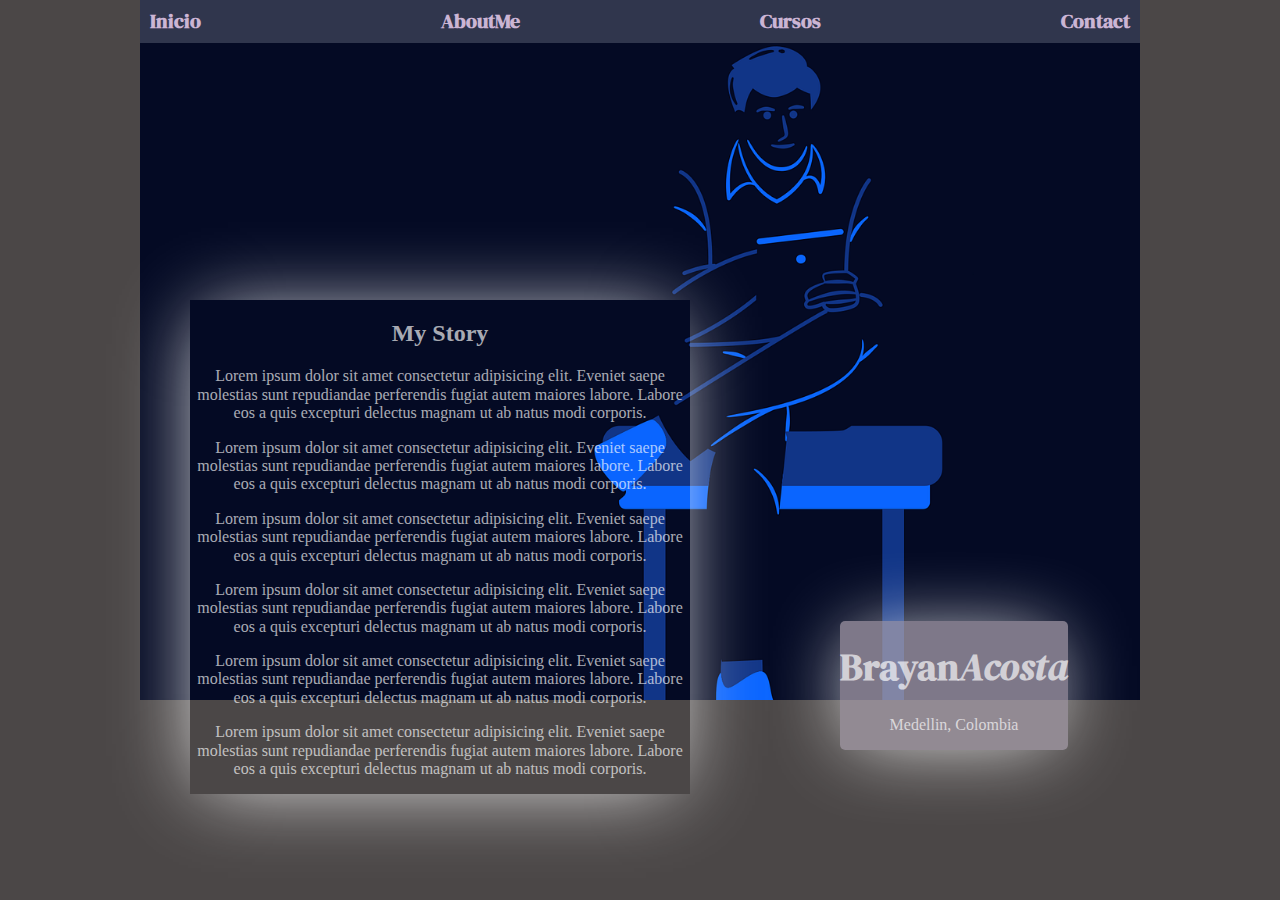
==== about.html @ bab29eaa "creabdo el html de about y contact, dando estilos a los html creados, tambien organizando codigo de " ====
<!DOCTYPE html>
<html lang="en">
<head>
    <meta charset="UTF-8">
    <meta name="viewport" content="width=device-width, initial-scale=1.0">
    <title>My portfolio</title>
    <link rel="preconnect" href="https://fonts.googleapis.com">
    <link rel="preconnect" href="https://fonts.gstatic.com" crossorigin>
    <link href="https://fonts.googleapis.com/css2?family=DM+Serif+Display&display=swap" rel="stylesheet">
    <link rel="preconnect" href="https://fonts.googleapis.com">
    <link rel="preconnect" href="https://fonts.gstatic.com" crossorigin>
    <link href="https://fonts.googleapis.com/css2?family=DM+Serif+Display&family=Zilla+Slab&display=swap" rel="stylesheet">
    <link rel="stylesheet" href="/css/style.css">
    <link rel="stylesheet" href="/css/normalizw.css">
</head>
<body>
    <div class="container">
        <header class="header-about">
            <div class="nav-bg">
                <nav class="nav-principal container">
                    <a href="index.html">Inicio</a>
                    <a href="about.html">AboutMe</a>
                    <a href="news.html">Cursos</a>
                    <a href="contact.html">Contact</a>
                </nav>
            </div>
            <div class="nav-text">
                <h1 class="titulo">Brayan<i>Acosta</i></h1>
                <p>Medellin, Colombia</p>
            </div>
        
    </header>
    </section>
    <main class="story">
        <div class="story-text">
            <h2>My Story</h2>
            <p>Lorem ipsum dolor sit amet consectetur adipisicing elit. Eveniet saepe molestias sunt repudiandae perferendis fugiat autem maiores labore. Labore eos a quis excepturi delectus magnam ut ab natus modi corporis.</p>
            <p>Lorem ipsum dolor sit amet consectetur adipisicing elit. Eveniet saepe molestias sunt repudiandae perferendis fugiat autem maiores labore. Labore eos a quis excepturi delectus magnam ut ab natus modi corporis.</p>
            <p>Lorem ipsum dolor sit amet consectetur adipisicing elit. Eveniet saepe molestias sunt repudiandae perferendis fugiat autem maiores labore. Labore eos a quis excepturi delectus magnam ut ab natus modi corporis.</p>
            <p>Lorem ipsum dolor sit amet consectetur adipisicing elit. Eveniet saepe molestias sunt repudiandae perferendis fugiat autem maiores labore. Labore eos a quis excepturi delectus magnam ut ab natus modi corporis.</p>
            <p>Lorem ipsum dolor sit amet consectetur adipisicing elit. Eveniet saepe molestias sunt repudiandae perferendis fugiat autem maiores labore. Labore eos a quis excepturi delectus magnam ut ab natus modi corporis.</p>
            <p>Lorem ipsum dolor sit amet consectetur adipisicing elit. Eveniet saepe molestias sunt repudiandae perferendis fugiat autem maiores labore. Labore eos a quis excepturi delectus magnam ut ab natus modi corporis.</p>
        </div>
    </main>
    </div>
   
</body>
</html>
---- css/style.css ----
:root{
    --white: #ffffff;
    --black: #212121;
    --primary: #79afa089;
    --secoundary: #d7e2ec3b;
    --gray: #757575;

    --font-primary: "DM Serif Display", serif;
    --fon-generic:"Zilla Slab", serif; 
}

body{
    background-color: #444040f5;
}
html {
    font-size: 62.5%;
}
body{
    font-size: 16px;
}
.titulo{
    text-align: center;
    font-size: 3.8rem;
    
    font-family: var(--font-primary)
}
/*container*/
.container{
    max-width: 100rem;
    margin: 0 auto;
}

/*Nav principal - Header*/

.header-hero{
    background-image: url('/img/hero.jpg');
    height: 700px;
    width: 100%;
    background-position: center;
    background-repeat: no-repeat;
    background-size: cover;
    position: relative;
}
.header-about{
    background-image: url('/img/about.png');
    height: 700px;
    width: 100%;
    background-position: center;
    background-repeat: no-repeat;
    background-size: cover;
    position: relative;
}
.header-contact{
    background-image: url('/img/contact.jpg');
    height: 700px;
    width: 100%;
    background-position: center;
    background-repeat: no-repeat;
    background-size: cover;
    position: relative;
}
.nav-bg{
    background-color: var(--secoundary);
    opacity: 0.9;
}
.nav-principal{
    display: flex;
    flex-direction: column;
    align-items: center;
    
}
@media(min-width: 480px){
    .nav-principal{
        flex-direction: row;
        justify-content: space-between;
    }
}
.nav-principal a{
    font-family: var(--font-primary);
    color: #e1c8e8;
    font-weight: 700;
    font-size: 2rem;
    padding: 1rem;
    text-decoration: none;
}
.nav-principal a:hover{
    background-color: #ffffff87;
}

.test{
    color: #c3bccc;
}

.nav-text{
    position: absolute;
    box-shadow: -3px 3px 78px -14px rgba(247,247,247,1);
    bottom: -50px;
    left: 700px;
    width: auto;
    height: auto;
    color: #ffffffac;
    justify-content: space-between;
    align-self: flex-end;
    background-color: #aea4b1b7;
    text-align: center;
    border-radius: 0.5rem;
}

.story-text{
    position: absolute;
    box-shadow: -3px 3px 78px -14px rgba(247,247,247,1);
    top: 300px;
    max-width: 500px;
    height: auto;
    color: #ffffffac;
    text-align: center;
    margin-left: 5rem ;
}
.form-contact{
    position: absolute;
    box-shadow: -3px 3px 78px -14px rgba(247,247,247,1);
    top: 500px;
    max-width: 500px;
    height: auto;
    color: #ffffffac;
    text-align: center;
    margin-left: 5rem ;
}
---- css/normalizw.css ----
/*! normalize.css v8.0.1 | MIT License | github.com/necolas/normalize.css */

/* Document
   ========================================================================== */

/**
 * 1. Correct the line height in all browsers.
 * 2. Prevent adjustments of font size after orientation changes in iOS.
 */

 html {
    line-height: 1.15; /* 1 */
    -webkit-text-size-adjust: 100%; /* 2 */
  }
  
  /* Sections
     ========================================================================== */
  
  /**
   * Remove the margin in all browsers.
   */
  
  body {
    margin: 0;
  }
  
  /**
   * Render the `main` element consistently in IE.
   */
  
  main {
    display: block;
  }
  
  /**
   * Correct the font size and margin on `h1` elements within `section` and
   * `article` contexts in Chrome, Firefox, and Safari.
   */
  
  h1 {
    font-size: 2em;
    margin: 0.67em 0;
  }
  
  /* Grouping content
     ========================================================================== */
  
  /**
   * 1. Add the correct box sizing in Firefox.
   * 2. Show the overflow in Edge and IE.
   */
  
  hr {
    box-sizing: content-box; /* 1 */
    height: 0; /* 1 */
    overflow: visible; /* 2 */
  }
  
  /**
   * 1. Correct the inheritance and scaling of font size in all browsers.
   * 2. Correct the odd `em` font sizing in all browsers.
   */
  
  pre {
    font-family: monospace, monospace; /* 1 */
    font-size: 1em; /* 2 */
  }
  
  /* Text-level semantics
     ========================================================================== */
  
  /**
   * Remove the gray background on active links in IE 10.
   */
  
  a {
    background-color: transparent;
  }
  
  /**
   * 1. Remove the bottom border in Chrome 57-
   * 2. Add the correct text decoration in Chrome, Edge, IE, Opera, and Safari.
   */
  
  abbr[title] {
    border-bottom: none; /* 1 */
    text-decoration: underline; /* 2 */
    text-decoration: underline dotted; /* 2 */
  }
  
  /**
   * Add the correct font weight in Chrome, Edge, and Safari.
   */
  
  b,
  strong {
    font-weight: bolder;
  }
  
  /**
   * 1. Correct the inheritance and scaling of font size in all browsers.
   * 2. Correct the odd `em` font sizing in all browsers.
   */
  
  code,
  kbd,
  samp {
    font-family: monospace, monospace; /* 1 */
    font-size: 1em; /* 2 */
  }
  
  /**
   * Add the correct font size in all browsers.
   */
  
  small {
    font-size: 80%;
  }
  
  /**
   * Prevent `sub` and `sup` elements from affecting the line height in
   * all browsers.
   */
  
  sub,
  sup {
    font-size: 75%;
    line-height: 0;
    position: relative;
    vertical-align: baseline;
  }
  
  sub {
    bottom: -0.25em;
  }
  
  sup {
    top: -0.5em;
  }
  
  /* Embedded content
     ========================================================================== */
  
  /**
   * Remove the border on images inside links in IE 10.
   */
  
  img {
    border-style: none;
  }
  
  /* Forms
     ========================================================================== */
  
  /**
   * 1. Change the font styles in all browsers.
   * 2. Remove the margin in Firefox and Safari.
   */
  
  button,
  input,
  optgroup,
  select,
  textarea {
    font-family: inherit; /* 1 */
    font-size: 100%; /* 1 */
    line-height: 1.15; /* 1 */
    margin: 0; /* 2 */
  }
  
  /**
   * Show the overflow in IE.
   * 1. Show the overflow in Edge.
   */
  
  button,
  input { /* 1 */
    overflow: visible;
  }
  
  /**
   * Remove the inheritance of text transform in Edge, Firefox, and IE.
   * 1. Remove the inheritance of text transform in Firefox.
   */
  
  button,
  select { /* 1 */
    text-transform: none;
  }
  
  /**
   * Correct the inability to style clickable types in iOS and Safari.
   */
  
  button,
  [type="button"],
  [type="reset"],
  [type="submit"] {
    -webkit-appearance: button;
  }
  
  /**
   * Remove the inner border and padding in Firefox.
   */
  
  button::-moz-focus-inner,
  [type="button"]::-moz-focus-inner,
  [type="reset"]::-moz-focus-inner,
  [type="submit"]::-moz-focus-inner {
    border-style: none;
    padding: 0;
  }
  
  /**
   * Restore the focus styles unset by the previous rule.
   */
  
  button:-moz-focusring,
  [type="button"]:-moz-focusring,
  [type="reset"]:-moz-focusring,
  [type="submit"]:-moz-focusring {
    outline: 1px dotted ButtonText;
  }
  
  /**
   * Correct the padding in Firefox.
   */
  
  fieldset {
    padding: 0.35em 0.75em 0.625em;
  }
  
  /**
   * 1. Correct the text wrapping in Edge and IE.
   * 2. Correct the color inheritance from `fieldset` elements in IE.
   * 3. Remove the padding so developers are not caught out when they zero out
   *    `fieldset` elements in all browsers.
   */
  
  legend {
    box-sizing: border-box; /* 1 */
    color: inherit; /* 2 */
    display: table; /* 1 */
    max-width: 100%; /* 1 */
    padding: 0; /* 3 */
    white-space: normal; /* 1 */
  }
  
  /**
   * Add the correct vertical alignment in Chrome, Firefox, and Opera.
   */
  
  progress {
    vertical-align: baseline;
  }
  
  /**
   * Remove the default vertical scrollbar in IE 10+.
   */
  
  textarea {
    overflow: auto;
  }
  
  /**
   * 1. Add the correct box sizing in IE 10.
   * 2. Remove the padding in IE 10.
   */
  
  [type="checkbox"],
  [type="radio"] {
    box-sizing: border-box; /* 1 */
    padding: 0; /* 2 */
  }
  
  /**
   * Correct the cursor style of increment and decrement buttons in Chrome.
   */
  
  [type="number"]::-webkit-inner-spin-button,
  [type="number"]::-webkit-outer-spin-button {
    height: auto;
  }
  
  /**
   * 1. Correct the odd appearance in Chrome and Safari.
   * 2. Correct the outline style in Safari.
   */
  
  [type="search"] {
    -webkit-appearance: textfield; /* 1 */
    outline-offset: -2px; /* 2 */
  }
  
  /**
   * Remove the inner padding in Chrome and Safari on macOS.
   */
  
  [type="search"]::-webkit-search-decoration {
    -webkit-appearance: none;
  }
  
  /**
   * 1. Correct the inability to style clickable types in iOS and Safari.
   * 2. Change font properties to `inherit` in Safari.
   */
  
  ::-webkit-file-upload-button {
    -webkit-appearance: button; /* 1 */
    font: inherit; /* 2 */
  }
  
  /* Interactive
     ========================================================================== */
  
  /*
   * Add the correct display in Edge, IE 10+, and Firefox.
   */
  
  details {
    display: block;
  }
  
  /*
   * Add the correct display in all browsers.
   */
  
  summary {
    display: list-item;
  }
  
  /* Misc
     ========================================================================== */
  
  /**
   * Add the correct display in IE 10+.
   */
  
  template {
    display: none;
  }
  
  /**
   * Add the correct display in IE 10.
   */
  
  [hidden] {
    display: none;
  }
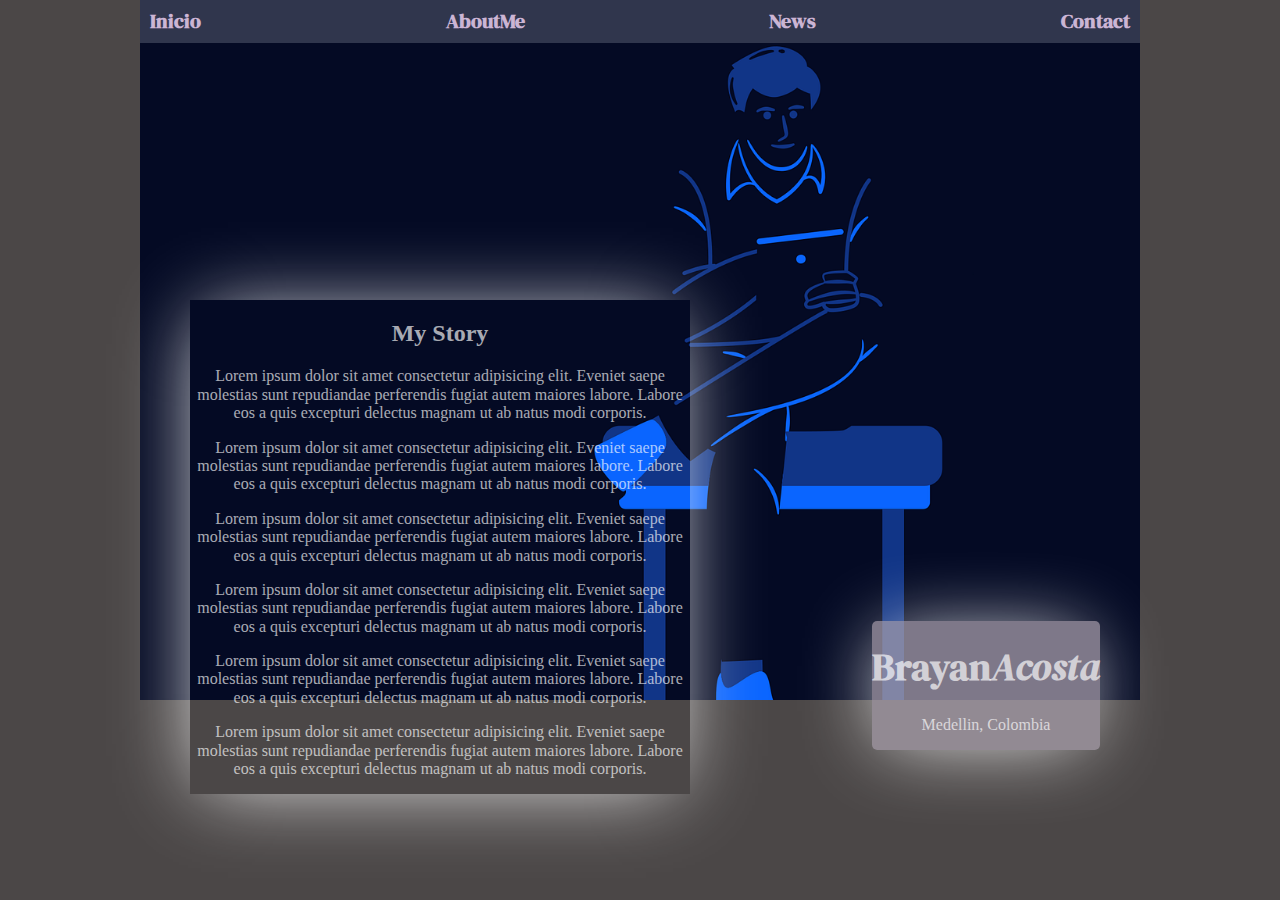
==== commit faa5793a: "organizando responivo de la seccion sobre mi, colocando id en html para dar estilo" ====
--- a/about.html
+++ b/about.html
@@ -20,7 +20,7 @@
                 <nav class="nav-principal container">
                     <a href="index.html">Inicio</a>
                     <a href="about.html">AboutMe</a>
-                    <a href="news.html">Cursos</a>
+                    <a href="news.html">News</a>
                     <a href="contact.html">Contact</a>
                 </nav>
             </div>
@@ -32,7 +32,7 @@
     </header>
     </section>
     <main class="story">
-        <div class="story-text">
+        <div class="story-text" id="story-text">
             <h2>My Story</h2>
             <p>Lorem ipsum dolor sit amet consectetur adipisicing elit. Eveniet saepe molestias sunt repudiandae perferendis fugiat autem maiores labore. Labore eos a quis excepturi delectus magnam ut ab natus modi corporis.</p>
             <p>Lorem ipsum dolor sit amet consectetur adipisicing elit. Eveniet saepe molestias sunt repudiandae perferendis fugiat autem maiores labore. Labore eos a quis excepturi delectus magnam ut ab natus modi corporis.</p>
--- a/css/style.css
+++ b/css/style.css
@@ -21,8 +21,8 @@
 .titulo{
     text-align: center;
     font-size: 3.8rem;
-    
-    font-family: var(--font-primary)
+    font-family: var(--font-primary);
+    color: #ffffffac;
 }
 /*container*/
 .container{
@@ -95,15 +95,20 @@
     position: absolute;
     box-shadow: -3px 3px 78px -14px rgba(247,247,247,1);
     bottom: -50px;
-    left: 700px;
-    width: auto;
-    height: auto;
+    right: 40px;
     color: #ffffffac;
-    justify-content: space-between;
-    align-self: flex-end;
     background-color: #aea4b1b7;
     text-align: center;
     border-radius: 0.5rem;
+}
+@media (max-width: 468px){
+    .nav-text{
+        top: 50%;
+        left: 50%;
+        transform: translate(-50%, 10%);
+        bottom: auto;
+        right: auto;
+    }
 }
 
 .story-text{
@@ -125,4 +130,33 @@
     color: #ffffffac;
     text-align: center;
     margin-left: 5rem ;
+}
+
+/*container cards
+==================*/
+.container-cards{
+    width: 90%;
+    margin: 0 auto;
+    max-width: 1200px;
+    min-height: auto;
+    display: flex;
+    justify-content: space-evenly;
+    gap: 2rem;
+    flex-wrap: wrap;
+}
+
+.content-card{
+    background: #9fbcbd9d;
+    padding-bottom: 2rem;
+    flex-basis: 250px;
+    max-width: 400px;
+    flex-grow: 2;
+    text-align: center;
+    color: #dbd3d3;
+    border-radius: 0.5rem;
+    box-shadow: -3px 3px 78px -14px rgb(154, 147, 147);
+}
+
+.main{
+    margin-top: 10rem;
 }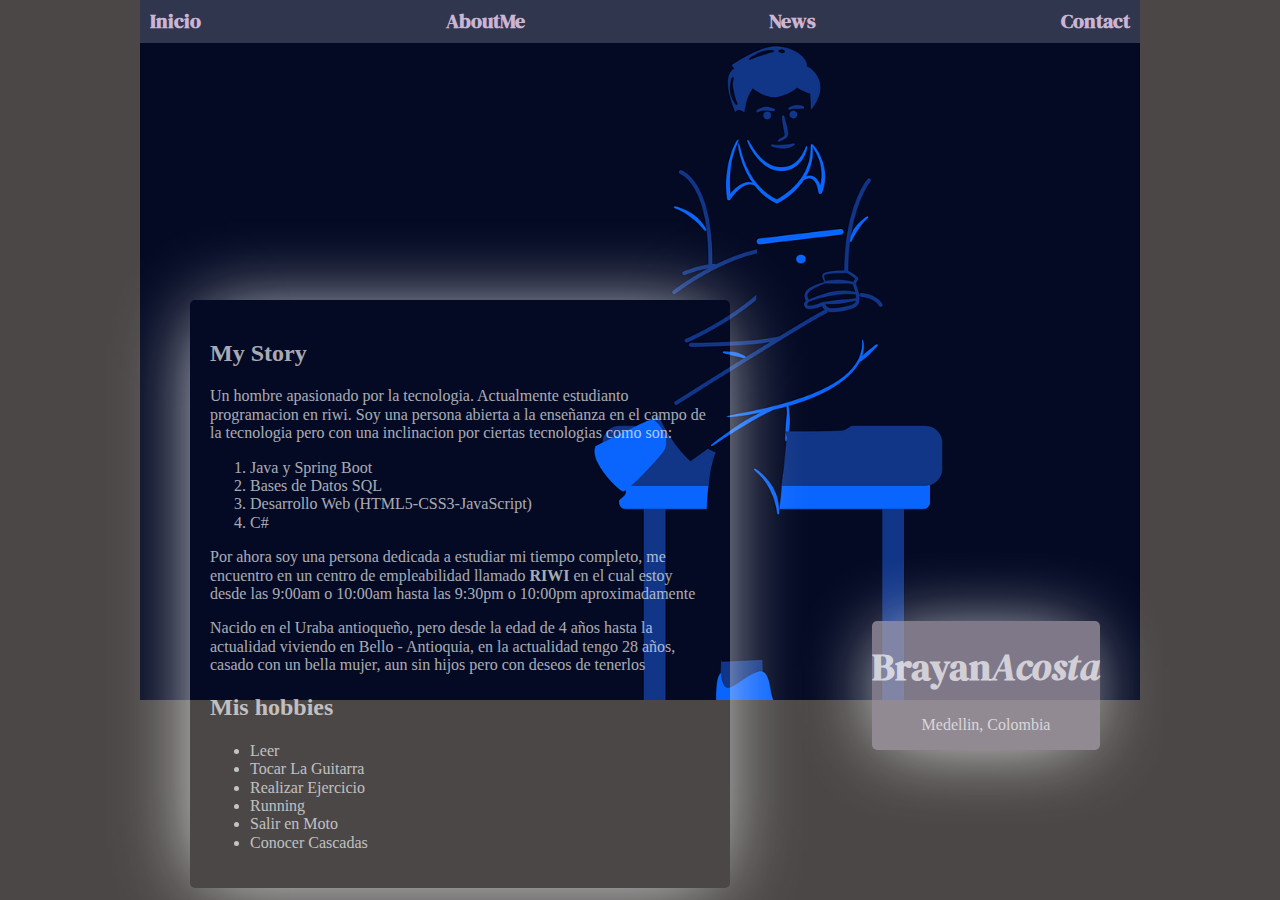
==== commit d0946f13: "agranado texto al html de story" ====
--- a/about.html
+++ b/about.html
@@ -34,12 +34,39 @@
     <main class="story">
         <div class="story-text" id="story-text">
             <h2>My Story</h2>
-            <p>Lorem ipsum dolor sit amet consectetur adipisicing elit. Eveniet saepe molestias sunt repudiandae perferendis fugiat autem maiores labore. Labore eos a quis excepturi delectus magnam ut ab natus modi corporis.</p>
-            <p>Lorem ipsum dolor sit amet consectetur adipisicing elit. Eveniet saepe molestias sunt repudiandae perferendis fugiat autem maiores labore. Labore eos a quis excepturi delectus magnam ut ab natus modi corporis.</p>
-            <p>Lorem ipsum dolor sit amet consectetur adipisicing elit. Eveniet saepe molestias sunt repudiandae perferendis fugiat autem maiores labore. Labore eos a quis excepturi delectus magnam ut ab natus modi corporis.</p>
-            <p>Lorem ipsum dolor sit amet consectetur adipisicing elit. Eveniet saepe molestias sunt repudiandae perferendis fugiat autem maiores labore. Labore eos a quis excepturi delectus magnam ut ab natus modi corporis.</p>
-            <p>Lorem ipsum dolor sit amet consectetur adipisicing elit. Eveniet saepe molestias sunt repudiandae perferendis fugiat autem maiores labore. Labore eos a quis excepturi delectus magnam ut ab natus modi corporis.</p>
-            <p>Lorem ipsum dolor sit amet consectetur adipisicing elit. Eveniet saepe molestias sunt repudiandae perferendis fugiat autem maiores labore. Labore eos a quis excepturi delectus magnam ut ab natus modi corporis.</p>
+            <p>
+                Un hombre apasionado por la tecnologia. Actualmente estudianto
+                programacion en riwi. Soy una persona abierta a la enseñanza en el campo
+                de la tecnologia pero con una inclinacion por ciertas tecnologias como
+                son:
+              </p>
+              <ol>
+                <li>Java y Spring Boot</li>
+                <li>Bases de Datos SQL</li>
+                <li>Desarrollo Web (HTML5-CSS3-JavaScript)</li>
+                <li>C#</li>
+              </ol>
+              <p>
+                Por ahora soy una persona dedicada a estudiar mi tiempo completo, me
+                encuentro en un centro de empleabilidad llamado <strong>RIWI</strong> en
+                el cual estoy desde las 9:00am o 10:00am hasta las 9:30pm o 10:00pm
+                aproximadamente
+              </p>
+              <p>
+                Nacido en el Uraba antioqueño, pero desde la edad de 4 años hasta la
+                actualidad viviendo en Bello - Antioquia, en la actualidad tengo 28
+                años, casado con un bella mujer, aun sin hijos pero con deseos de
+                tenerlos
+              </p>
+              <h2>Mis hobbies</h2>
+              <ul>
+                <li>Leer</li>
+                <li>Tocar La Guitarra</li>
+                <li>Realizar Ejercicio</li>
+                <li>Running</li>
+                <li>Salir en Moto</li>
+                <li>Conocer Cascadas</li>
+              </ul>
         </div>
     </main>
     </div>
--- a/css/style.css
+++ b/css/style.css
@@ -29,9 +29,11 @@
     max-width: 100rem;
     margin: 0 auto;
 }
+.main{
+    margin-top: 5rem;
+}
 
 /*Nav principal - Header*/
-
 .header-hero{
     background-image: url('/img/hero.jpg');
     height: 700px;
@@ -52,6 +54,15 @@
 }
 .header-contact{
     background-image: url('/img/contact.jpg');
+    height: 700px;
+    width: 100%;
+    background-position: center;
+    background-repeat: no-repeat;
+    background-size: cover;
+    position: relative;
+}
+.header-news{
+    background-image: url('/img/news.jpg');
     height: 700px;
     width: 100%;
     background-position: center;
@@ -69,12 +80,7 @@
     align-items: center;
     
 }
-@media(min-width: 480px){
-    .nav-principal{
-        flex-direction: row;
-        justify-content: space-between;
-    }
-}
+
 .nav-principal a{
     font-family: var(--font-primary);
     color: #e1c8e8;
@@ -101,15 +107,6 @@
     text-align: center;
     border-radius: 0.5rem;
 }
-@media (max-width: 468px){
-    .nav-text{
-        top: 50%;
-        left: 50%;
-        transform: translate(-50%, 10%);
-        bottom: auto;
-        right: auto;
-    }
-}
 
 .story-text{
     position: absolute;
@@ -118,18 +115,9 @@
     max-width: 500px;
     height: auto;
     color: #ffffffac;
-    text-align: center;
     margin-left: 5rem ;
-}
-.form-contact{
-    position: absolute;
-    box-shadow: -3px 3px 78px -14px rgba(247,247,247,1);
-    top: 500px;
-    max-width: 500px;
-    height: auto;
-    color: #ffffffac;
-    text-align: center;
-    margin-left: 5rem ;
+    border-radius: 0.5rem;
+    padding: 2rem;
 }
 
 /*container cards
@@ -157,6 +145,67 @@
     box-shadow: -3px 3px 78px -14px rgb(154, 147, 147);
 }
 
-.main{
-    margin-top: 10rem;
+.container-news{
+    display: grid;
+    gap: 1rem;
+    grid-template-columns: repeat(auto-fill, minmax(25rem,1fr));
+    margin: 0 auto;
+}
+.content-news{
+    padding: 1rem;
+    background-color: #585555;
+    overflow: hidden;
+    text-align: center;
+    border-radius: 0.5rem;
+    box-shadow: -3px 3px 78px -14px rgb(154, 147, 147);
+    color: #f9f5f5ac;
+}
+
+
+.img-news{
+    background-position: center;
+    background-size: cover;
+    background-repeat: no-repeat;
+    height: 250px;
+    border-radius: 0.5rem;
+}
+.news-one{
+    background-image: url('/img/java.jpg');
+}
+.news-two{
+    background-image: url('/img/python.jpg');
+}
+.news-three{
+    background-image: url('/img/php.jpg');
+}
+.news-four{
+    background-image: url('/img/javascript.png');
+}
+.news-five{
+    background-image: url('/img/sql.png');
+}
+.news-six{
+    background-image: url('/img/backend.jpg');
+}
+@media (max-width: 480px){
+    .nav-text{
+        top: 50%;
+        left: 50%;
+        transform: translate(-50%, 10%);
+        bottom: auto;
+        right: auto;
+    }
+    #story-text{
+        position: static;
+        margin: 10px;
+    }
+    .container-news{
+        width: 90%;
+    }
+}
+@media(min-width: 480px){
+    .nav-principal{
+        flex-direction: row;
+        justify-content: space-between;
+    }
 }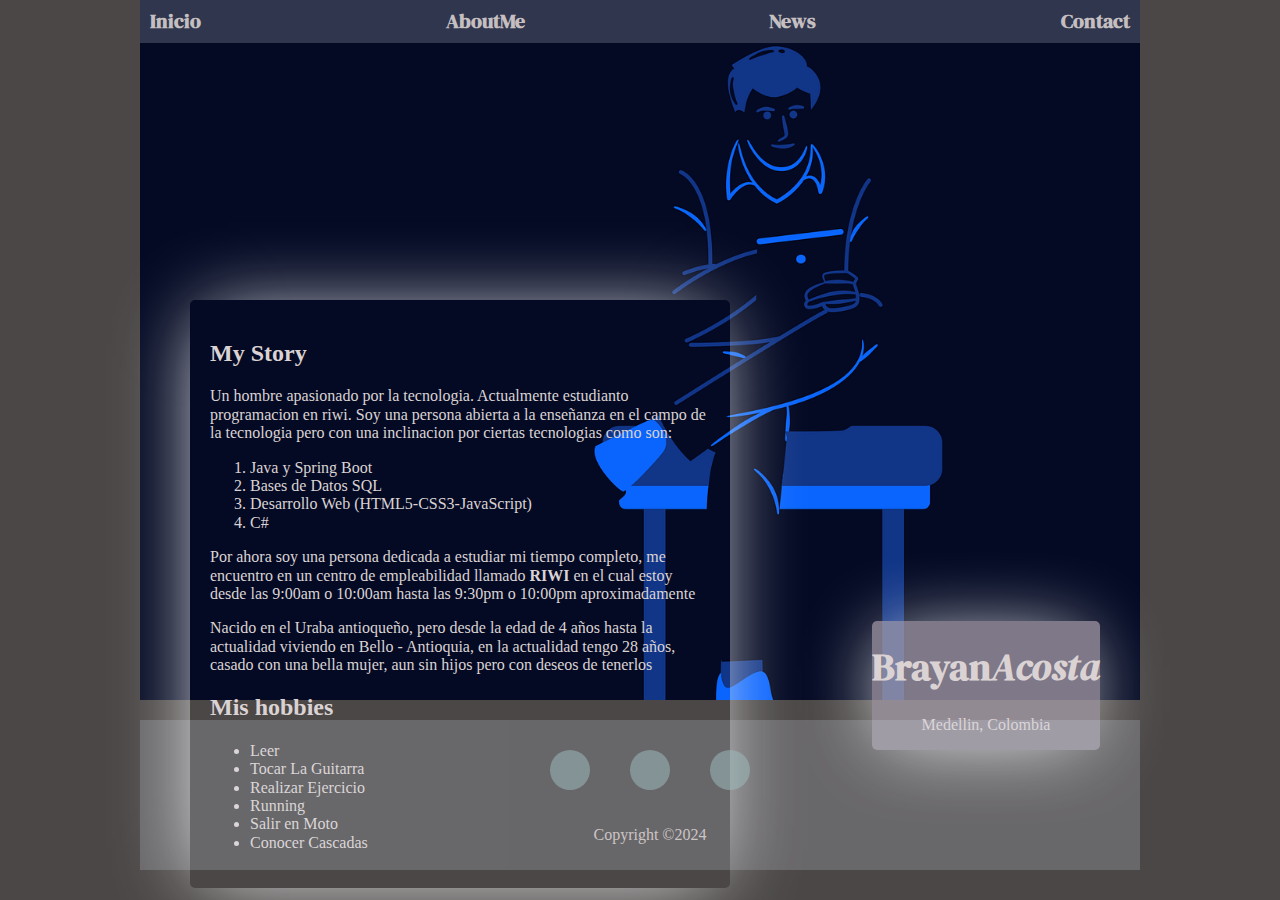
==== commit 6685fc92: "crando footer en la pagina, dando estilos en css y colocando responsive el footer realizado" ====
--- a/about.html
+++ b/about.html
@@ -12,6 +12,7 @@
     <link href="https://fonts.googleapis.com/css2?family=DM+Serif+Display&family=Zilla+Slab&display=swap" rel="stylesheet">
     <link rel="stylesheet" href="/css/style.css">
     <link rel="stylesheet" href="/css/normalizw.css">
+    <link rel="stylesheet" href="https://cdnjs.cloudflare.com/ajax/libs/font-awesome/6.5.1/css/all.min.css" integrity="sha512-DTOQO9RWCH3ppGqcWaEA1BIZOC6xxalwEsw9c2QQeAIftl+Vegovlnee1c9QX4TctnWMn13TZye+giMm8e2LwA==" crossorigin="anonymous" referrerpolicy="no-referrer" />
 </head>
 <body>
     <div class="container">
@@ -55,7 +56,7 @@
               <p>
                 Nacido en el Uraba antioqueño, pero desde la edad de 4 años hasta la
                 actualidad viviendo en Bello - Antioquia, en la actualidad tengo 28
-                años, casado con un bella mujer, aun sin hijos pero con deseos de
+                años, casado con una bella mujer, aun sin hijos pero con deseos de
                 tenerlos
               </p>
               <h2>Mis hobbies</h2>
@@ -69,6 +70,18 @@
               </ul>
         </div>
     </main>
+    <footer>
+      <div class="footer-container">
+          <div class="social-icons">
+              <a href="https://www.instagram.com/brayanlanda14?utm_source=qr&igsh=N3o0c3FpYm9oejU5"><i class="fa-brands fa-instagram"></i></a>
+              <a href="https://github.com/BrayanLanda"><i  class="fa-brands fa-github"></i></a>
+              <a href="https://www.linkedin.com/in/brayan-acosta-06a37022a?utm_source=share&utm_campaign=share_via&utm_content=profile&utm_medium=android_app"><i  class="fa-brands fa-linkedin"></i></a>
+          </div>
+          <div class="footer-botton">
+              <p>Copyright &copy;2024</p>
+          </div>
+      </div>
+  </footer>
     </div>
    
 </body>
--- a/css/style.css
+++ b/css/style.css
@@ -1,9 +1,9 @@
 :root{
-    --white: #ffffff;
+    --white: #dbd3d3;
     --black: #212121;
-    --primary: #79afa089;
+    --primary: #9fbcbd9d;
     --secoundary: #d7e2ec3b;
-    --gray: #757575;
+    --gray: #aea4b1b7;
 
     --font-primary: "DM Serif Display", serif;
     --fon-generic:"Zilla Slab", serif; 
@@ -22,7 +22,7 @@
     text-align: center;
     font-size: 3.8rem;
     font-family: var(--font-primary);
-    color: #ffffffac;
+    color: var(--white);
 }
 /*container*/
 .container{
@@ -33,6 +33,7 @@
     margin-top: 5rem;
 }
 
+
 /*Nav principal - Header*/
 .header-hero{
     background-image: url('/img/hero.jpg');
@@ -78,23 +79,22 @@
     display: flex;
     flex-direction: column;
     align-items: center;
-    
-}
-
+}
 .nav-principal a{
     font-family: var(--font-primary);
-    color: #e1c8e8;
+    color: var(--white);
     font-weight: 700;
     font-size: 2rem;
     padding: 1rem;
     text-decoration: none;
 }
 .nav-principal a:hover{
-    background-color: #ffffff87;
+    background-color: var(--white);
+    color: var(--primary);
 }
 
 .test{
-    color: #c3bccc;
+    color: var(--white);
 }
 
 .nav-text{
@@ -102,8 +102,8 @@
     box-shadow: -3px 3px 78px -14px rgba(247,247,247,1);
     bottom: -50px;
     right: 40px;
-    color: #ffffffac;
-    background-color: #aea4b1b7;
+    color: var(--white);
+    background-color: var(--gray);
     text-align: center;
     border-radius: 0.5rem;
 }
@@ -114,11 +114,12 @@
     top: 300px;
     max-width: 500px;
     height: auto;
-    color: #ffffffac;
+    color: var(--white);
     margin-left: 5rem ;
     border-radius: 0.5rem;
     padding: 2rem;
 }
+
 
 /*container cards
 ==================*/
@@ -132,19 +133,21 @@
     gap: 2rem;
     flex-wrap: wrap;
 }
-
 .content-card{
-    background: #9fbcbd9d;
+    background: var(--primary);
     padding-bottom: 2rem;
     flex-basis: 250px;
     max-width: 400px;
     flex-grow: 2;
     text-align: center;
-    color: #dbd3d3;
+    color: var(--white);
     border-radius: 0.5rem;
     box-shadow: -3px 3px 78px -14px rgb(154, 147, 147);
 }
 
+
+/*Container news
+===============*/
 .container-news{
     display: grid;
     gap: 1rem;
@@ -153,15 +156,13 @@
 }
 .content-news{
     padding: 1rem;
-    background-color: #585555;
+    background-color: var(--primary);
     overflow: hidden;
     text-align: center;
     border-radius: 0.5rem;
     box-shadow: -3px 3px 78px -14px rgb(154, 147, 147);
-    color: #f9f5f5ac;
-}
-
-
+    color: var(--white);
+}
 .img-news{
     background-position: center;
     background-size: cover;
@@ -187,6 +188,38 @@
 .news-six{
     background-image: url('/img/backend.jpg');
 }
+
+/*Footer
+=========*/
+footer{
+    background-color: var(--secoundary);
+    opacity: 0.9;
+    color: var(--white);
+    text-align: center;
+}
+.footer-container{
+    width: 100%;
+    padding: 1rem;
+    margin-top: 2rem;
+}
+.social-icons{
+    display: flex;
+    justify-content: center;
+}
+.social-icons a{
+    text-decoration: none;
+    padding: 2rem;
+    background-color: var(--primary);
+    border-radius: 5rem;
+    margin: 2rem;
+}
+.social-icons a i{
+    font-size: 3rem;
+    color: var(--white);
+}
+
+/*Media Queries
+==============*/
 @media (max-width: 480px){
     .nav-text{
         top: 50%;
@@ -202,10 +235,17 @@
     .container-news{
         width: 90%;
     }
+    .social-icons{
+        flex-direction: column;
+    }
+    .social-icons a{
+        margin: auto;
+    }
 }
 @media(min-width: 480px){
     .nav-principal{
         flex-direction: row;
         justify-content: space-between;
     }
+    
 }